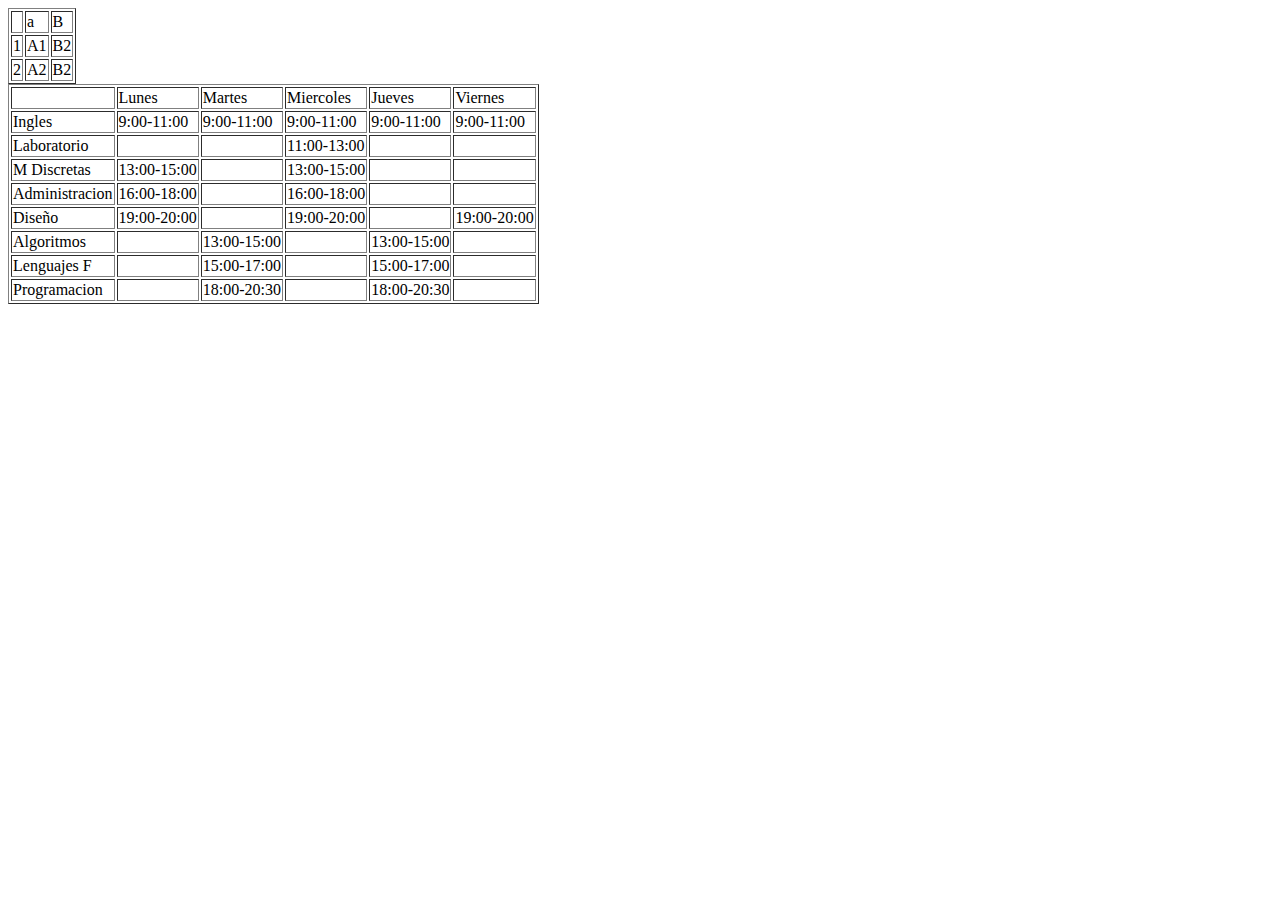
==== Mi pagina/index.html @ 4b7b7bf5 "se agregaron estilos y tablas" ====
<!DOCTYPE html>
<html lang="en">
<head>
    <meta charset="UTF-8">
    <meta http-equiv="X-UA-Compatible" content="IE=edge">
    <meta name="viewport" content="width=device-width, initial-scale=1.0">
    <link rel="stylesheet" href="estilos.css">
    <title>MI PAGINA</title>
</head>
<body>
    
    <table border="1">

        <tr>

            <td></td>
            <td>a</td>
            <td>B</td>

        </tr>
        <tr>

            <td>1</td>
            <td>A1</td>
            <td>B2</td>

        </tr>
        <tr>
            <td>2</td>
            <td>A2</td>
            <td>B2</td>
        </tr>
    </table>
    <table border="1">
        <tr>
            <td></td>
            <td>Lunes</td>
            <td>Martes</td>
            <td>Miercoles</td>
            <td>Jueves</td>
            <td>Viernes</td>
        </tr>
        <tr>
            <td>Ingles</td>
            <td>9:00-11:00</td>
            <td>9:00-11:00</td>
            <td>9:00-11:00</td>
            <td>9:00-11:00</td>
            <td>9:00-11:00</td>
        </tr>
        <tr>
            <td>Laboratorio</td>
            <td></td>
            <td></td>
            <td>11:00-13:00</td>
            <td></td>
            <td></td>
        </tr>
        <tr>
            <td>M Discretas</td>
            <td>13:00-15:00</td>
            <td></td>
            <td>13:00-15:00</td>
            <td></td>
            <td></td>
        </tr>
        <tr>
            <td>Administracion</td>
            <td>16:00-18:00</td>
            <td></td>
            <td>16:00-18:00</td>
            <td></td>
            <td></td>
        </tr>
        <tr>
            <td>Diseño</td>
            <td>19:00-20:00</td>
            <td></td>
            <td>19:00-20:00</td>
            <td></td>
            <td>19:00-20:00</td>
        </tr>
        <tr>
            <td>Algoritmos</td>
            <td></td>
            <td>13:00-15:00</td>
            <td></td>
            <td>13:00-15:00</td>
            <td></td>
        </tr>
        <tr>
            <td>Lenguajes F</td>
            <td></td>
            <td>15:00-17:00</td>
            <td></td>
            <td>15:00-17:00</td>
            <td></td>
        </tr>
        <tr>
            <td>Programacion</td>
            <td></td>
            <td>18:00-20:30</td>
            <td></td>
            <td>18:00-20:30</td>
            <td></td>
        </tr>
    </table>

</body>
</html>
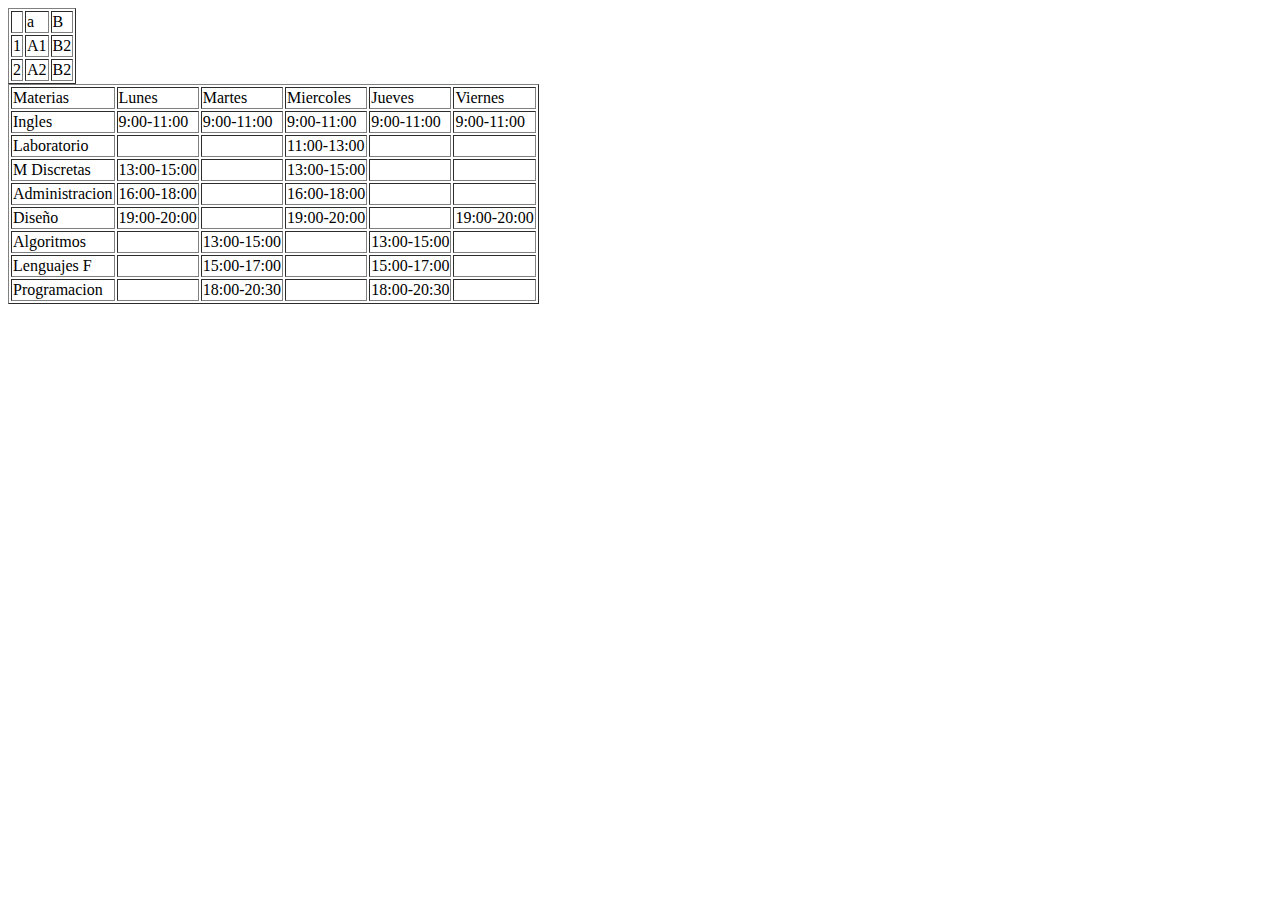
==== commit 038bb5c1: "tablas en html" ====
--- a/Mi pagina/index.html
+++ b/Mi pagina/index.html
@@ -33,7 +33,7 @@
     </table>
     <table border="1">
         <tr>
-            <td></td>
+            <td>Materias</td>
             <td>Lunes</td>
             <td>Martes</td>
             <td>Miercoles</td>
